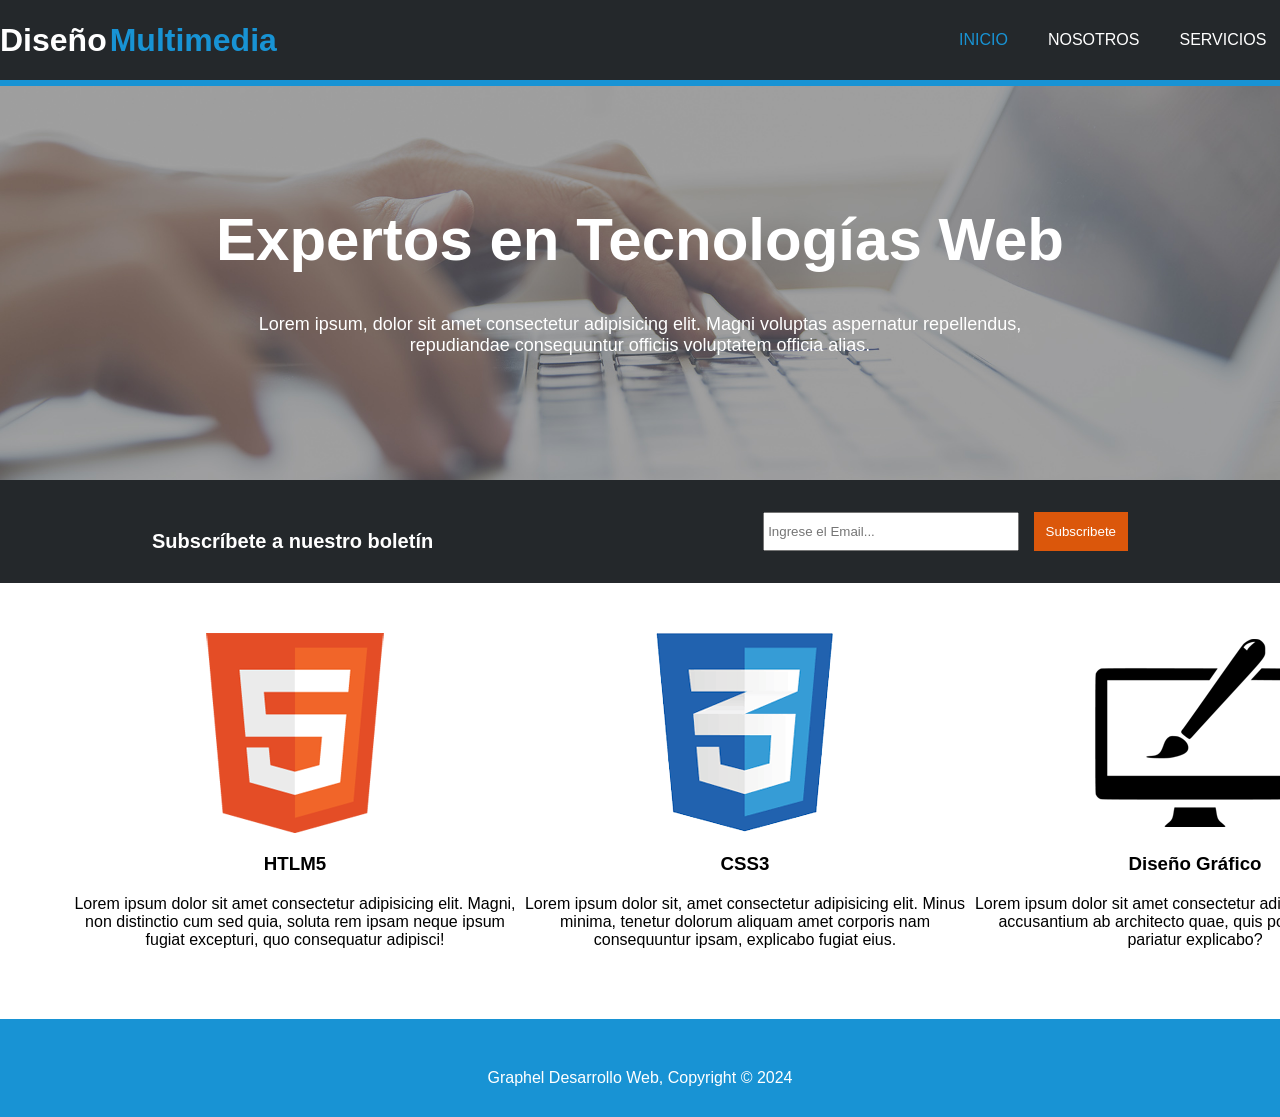
==== index.html @ 394f16e5 "commit inicial" ====
<!DOCTYPE html>
<html lang="es">
<head>
    <meta charset="UTF-8">
    <meta name="viewport" content="width=device-width, initial-scale=1.0">
    <link rel="stylesheet" href="./styles/styleIndex.css">
    <title>Graphel</title>
</head>

<body>
    <header>
        <div class="contenedorHeader">
            <div class="logo">
                <h1>Diseño<span>Multimedia</span></h1>
            </div>

            <div class="menu">
                <nav>
                    <ul>
                        <li ><a href="./index.html" class="menuSelect">INICIO</a></li>
                        <li><a href="./templates/nosotros.html">NOSOTROS</a></li>
                        <li><a href="./templates/servicios.html">SERVICIOS</a></li>
                        <li><a href="./templates/contacto.html">CONTACTO</a></li>
                    </ul>
                </nav>
            </div>
        </div>
    </header>

    <section>
        <div class="contenedor">
            <div class="contenedorInfo">
                <h2>Expertos en Tecnologías Web</h2>
                <p>Lorem ipsum, dolor sit amet consectetur adipisicing elit. Magni voluptas aspernatur repellendus, repudiandae consequuntur officiis voluptatem officia alias. </p>
            </div>
        </div>
    </section>

    <section>
        <div class="suscripcion">
            <p>Subscríbete a nuestro boletín</p>
            <div class="menuSus">
                <input type="email" placeholder="Ingrese el Email...">
                <button>Subscribete</button>
            </div>
        </div>
    </section>
    
    <section>
        <div class="articulo">
            <div class="html">
                <img src="./assets/imagenes/logo_html.png" alt="Logo de HTML">
                <h3>HTLM5</h3>
                <p>Lorem ipsum dolor sit amet consectetur adipisicing elit. Magni, non distinctio cum sed quia, soluta rem ipsam neque ipsum fugiat excepturi, quo consequatur adipisci!</p>
            </div>

            <div class="css">
                <img src="./assets/imagenes/logo_css.png" alt="Logo de CSS">
                <h3>CSS3</h3>
                <P>Lorem ipsum dolor sit, amet consectetur adipisicing elit. Minus minima, tenetur dolorum aliquam amet corporis nam consequuntur ipsam, explicabo fugiat eius.</P>
            </div>

            <div class="dice">
                <img src="./assets/imagenes/logo_brush.png" alt="Computador que refleja diseño">
                <h3>Diseño Gráfico</h3>
                <p>Lorem ipsum dolor sit amet consectetur adipisicing elit. Dolore accusantium ab architecto quae, quis possimus quidem pariatur explicabo?</p>
            </div>
        </div>
    </section>

    <footer>
        <p>Graphel Desarrollo Web, Copyright &copy; 2024</p>
    </footer>
</body>
</html>
---- styles/styleIndex.css ----
*{
    margin: 0;
    padding: 0;
    text-decoration: none;
    font-family: arial;
}

header{
    position: fixed;
    top: 0;
    left: 0;
    width: 100%;
    height: 80px;
    background: rgb(36, 40, 43);
    border-bottom: 6px solid rgb(24, 147, 212);
    z-index: 2;
}

.contenedorHeader{
    max-width: 1500px;
    display: flex;
    margin: auto;
    justify-content: space-between;
    flex-direction: row;
}

.logo{
    height: 80px;
    display: flex;
    justify-content: center;
    align-items: center;
    color: rgb(255, 255, 255);
}

span{
    padding-left: 3px;
    color: rgb(24, 147, 212);
}

.menu{
    height: 80px;
}

.menu nav{
    height: 100%;
}

.menu nav ul{
    height: 100%;
    display: flex;
    list-style: none;
    justify-content: center;
}

.menu nav ul li{
    height: 100%;
    margin: 0 20px;
    display: flex;
    justify-content: center;
    align-items: center;
}

.menu nav ul li a{
    color: rgb(255, 255, 255);
}

.menu nav ul li a:hover{
    color: rgb(91, 170, 235);
    transition: color 300ms;
}

.menu .menuSelect{
    color: rgb(24, 147, 212);
}

.contenedor{
    width: 100%;
    height: 400px;
    position: relative;
    margin-top: 80px;
    background-image: url(../assets/imagenes/cabecera.jpg);
    background-position: center;
    background-size: cover;
    background-repeat: no-repeat;
}

.contenedorInfo{
    max-width: 100%;
    height: 400px;
    margin: auto;
    text-align: center;
    display: flex;
    justify-content: center;
    align-items: center;
    flex-direction: column;
}

.contenedorInfo h2{
    font-size: 60px;
    color: rgb(255, 255, 255);
    margin-bottom: 20px;
}

.contenedorInfo p{
    color: rgb(255, 255, 255);
    font-size: 18px;
    padding: 0 20%;
}

.suscripcion{
    max-width: 100%;
    margin: auto;
    padding: 30px;
    background-color: rgb(36, 40, 43);
    display: flex;
    justify-content: space-between;
    align-items: center;
}

.suscripcion p{
    color: rgb(255, 255, 255);
    padding-left: 10%;
    font-size: 20px;
    font-weight: 600;
}

/* Cuadro de subscripcion de nosotros */
.suscripcion2{
    max-width: 100%;
    margin-top: 80px;
    padding: 40px 40px 40px 16px;
    background-color: rgb(36, 40, 43);
    display: flex;
    justify-content: space-between;
    align-items: center;
}

.suscripcion2 p{
    color: rgb(255, 255, 255);
    padding-left: 10%;
    font-size: 20px;
    font-weight: 600;
}

/* espacio de nosotros*/
.principal{
    display: flex;
    justify-content: space-around;
    margin: 30px 0 30px 35px;
}

.articulo2{
    max-width: 800px;
    
}

.texto{
    width: 1000px;
}


.p2{
    background: rgb(53, 65, 75);
    color: rgb(255, 255, 255);
    padding: 20px;
    margin: 30px 0;
    width: 960px;
}

.recuadro{
    background: rgb(53, 65, 75);
    color: rgb(255, 255, 255);
    padding: 40px;
    margin-right: 80px;
    max-width: 300px;
}

/*Servicios*/
.servicios{
    display: flex;
    justify-content: space-around;
    margin: 30px 0 30px 125px;
}

.tituloS{
    margin: 20px;
}

.servicio{
    background-color: rgb(224, 224, 224);
    border: 1px solid rgb(206, 205, 205);
    padding: 50px;
    margin: 5px 20px;
    width: 900px;
    display: flex;
    flex-direction: column;
}

.recuadro2{
    background: rgb(53, 65, 75);
    color: rgb(255, 255, 255);
    padding: 40px;
    margin-right: 250px;
    max-width: 300px;
}

/* Formulario*/

.formulario{
    display: flex;
    justify-content: space-around;
    margin-top: 20px;
}

.input{
    margin-left: 65px;
}

label{
    margin-top: 10px;
}

.datos{
    width: 800px; 
    height: 15px; 
    font-size: 18px; 
    padding: 15px 0; 
}

.datosM{
    width: 800px; 
    height: 200px;
    text-align: start;
}

.form{
    display: flex;
    flex-direction: column;
    max-width: 100px;
    margin: 10px 0;
}

.recuadro3{
    background: rgb(53, 65, 75);
    color: rgb(255, 255, 255);
    padding: 50px;
    margin-right: 250px;
    max-width: 300px;
}

.contac{
    margin-left: 500px;
    margin-right: 0;
}
.mapa{
    margin-top: 10px;
    width: 400px;
}

.input .form button{
    margin-top: 5px;
    padding: 12px 400px;
    background: rgb(219, 87, 11);
    border: 1px solid rgb(36, 40, 43);
    color: rgb(255, 255, 255);
}

.input .form button:hover{
    background-color: rgb(160, 63, 7);
    transition: color 300ms;
}

nav{
    width: 200vh;
}

.menuSus{
    margin-right: 10%;
}

.menuSus input{
    padding: 10px 80px 10px 3px;
    margin-right: 10px;
}

.menuSus button{
    padding: 12px;
    background: rgb(219, 87, 11);
    border: none;
    color: rgb(255, 255, 255);
}

.menuSus button:hover{
    background-color: rgb(160, 63, 7);
    transition: color 300ms;
}

.articulo{
    display: flex;
    justify-content: space-around;
    margin-top: 50px;
}

.html{
    display: flex;
    flex-direction: column;
    justify-content: center;
    align-items: center;
    margin-left: 70px;
}

.html h3, p{
    margin-top: 20px;
}

.html p{
    width: 450px;
    text-align: center;
}

.css{
    display: flex;
    flex-direction: column;
    justify-content: center;
    align-items: center;
}

.css h3, p{
    margin-top: 20px;
}

.css p{
    width: 450px;
    text-align: center;
}

.dice{
    display: flex;
    flex-direction: column;
    justify-content: center;
    align-items: center;
    margin-right: 70px;
}

.dice h3, p{
    margin-top: 20px;
}

.dice p{
    width: 450px;
    text-align: center;
}

footer{
    margin-top: 70px;
    padding: 30px;
    display: flex;
    justify-content: center;
    align-items: center;
    background: rgb(24, 147, 212);
    color: rgb(255, 255, 255);
}
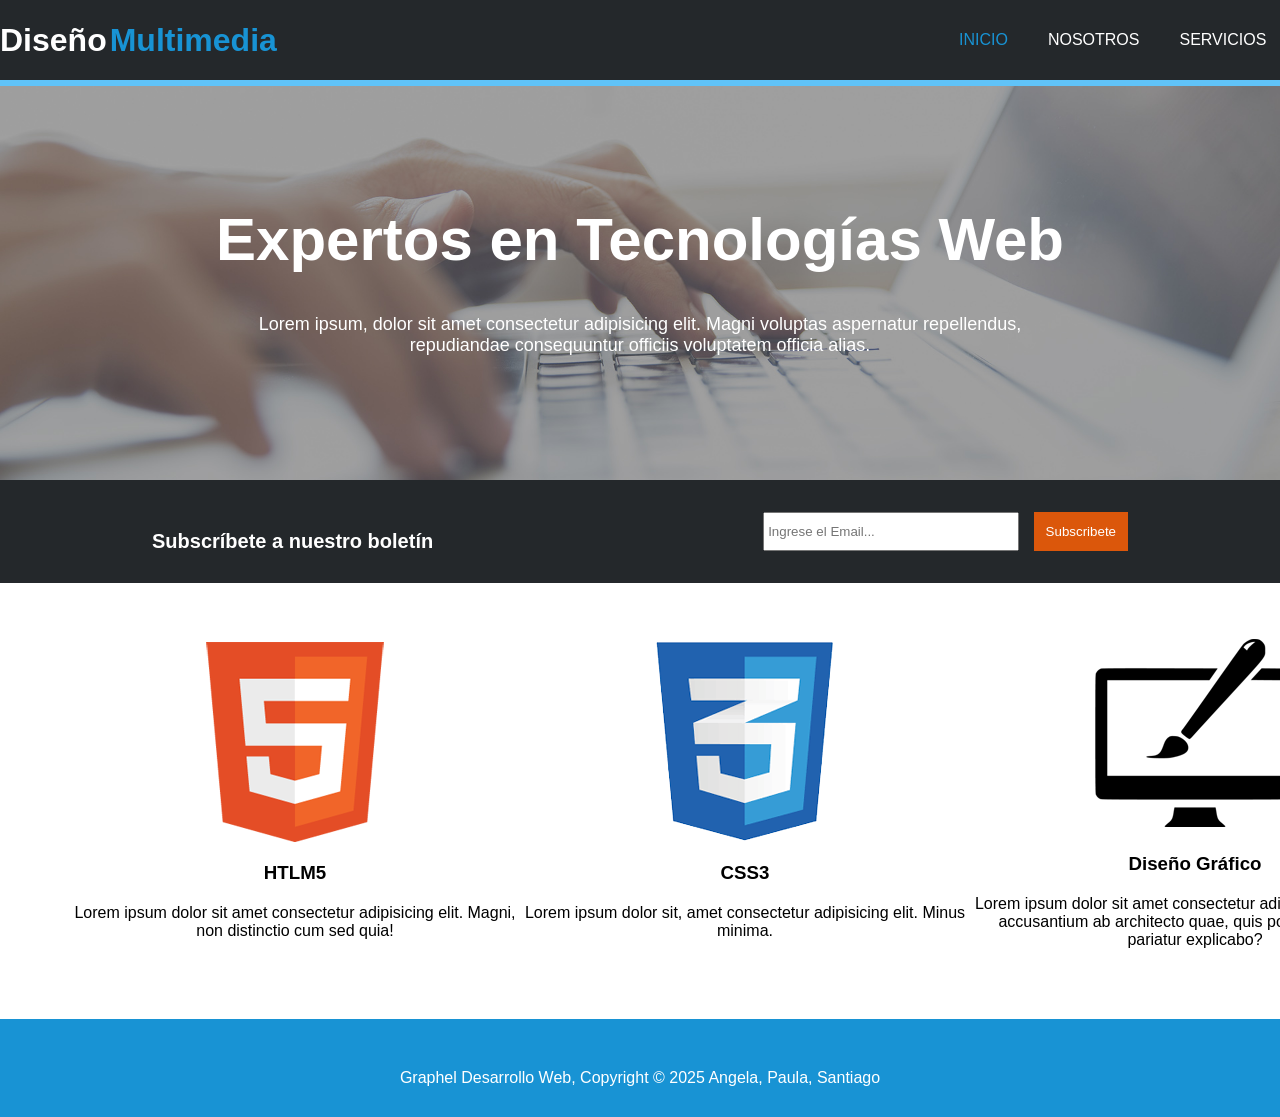
==== commit cb4c1382: "cambios" ====
--- a/index.html
+++ b/index.html
@@ -51,13 +51,13 @@
             <div class="html">
                 <img src="./assets/imagenes/logo_html.png" alt="Logo de HTML">
                 <h3>HTLM5</h3>
-                <p>Lorem ipsum dolor sit amet consectetur adipisicing elit. Magni, non distinctio cum sed quia, soluta rem ipsam neque ipsum fugiat excepturi, quo consequatur adipisci!</p>
+                <p>Lorem ipsum dolor sit amet consectetur adipisicing elit. Magni, non distinctio cum sed quia!</p>
             </div>
 
             <div class="css">
                 <img src="./assets/imagenes/logo_css.png" alt="Logo de CSS">
                 <h3>CSS3</h3>
-                <P>Lorem ipsum dolor sit, amet consectetur adipisicing elit. Minus minima, tenetur dolorum aliquam amet corporis nam consequuntur ipsam, explicabo fugiat eius.</P>
+                <P>Lorem ipsum dolor sit, amet consectetur adipisicing elit. Minus minima.</P>
             </div>
 
             <div class="dice">
@@ -69,7 +69,7 @@
     </section>
 
     <footer>
-        <p>Graphel Desarrollo Web, Copyright &copy; 2024</p>
+        <p>Graphel Desarrollo Web, Copyright &copy; 2025 Angela, Paula, Santiago</p>
     </footer>
 </body>
 </html>
--- a/styles/styleIndex.css
+++ b/styles/styleIndex.css
@@ -13,7 +13,7 @@
     width: 100%;
     height: 80px;
     background: rgb(36, 40, 43);
-    border-bottom: 6px solid rgb(24, 147, 212);
+    border-bottom: 6px solid rgb(96, 195, 248);
     z-index: 2;
 }
 
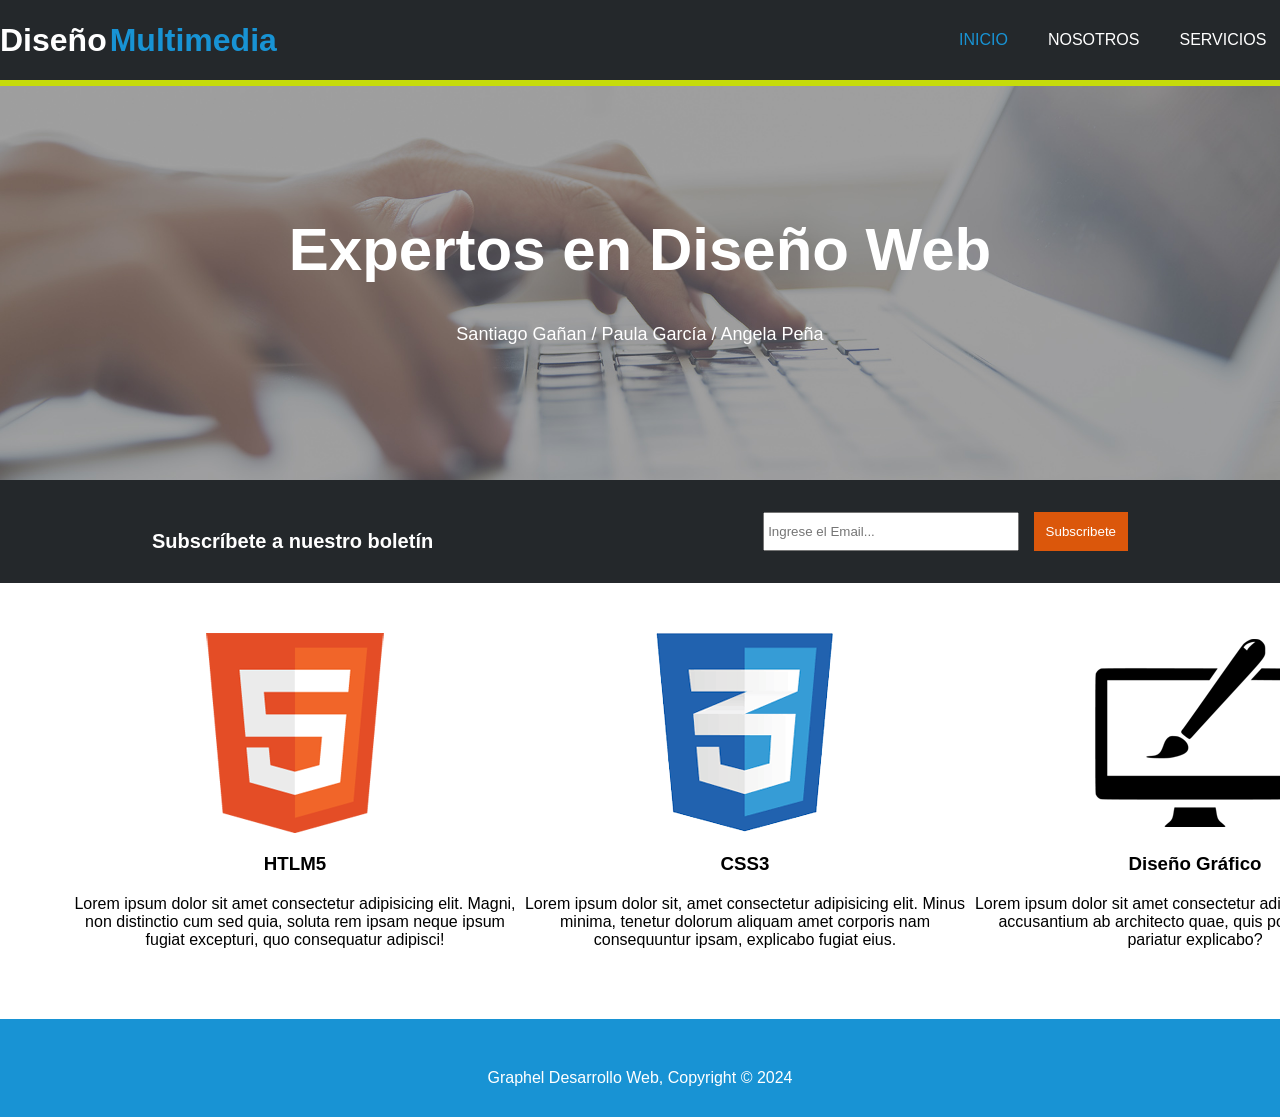
==== commit c3a7e393: "Cambios modificados" ====
--- a/index.html
+++ b/index.html
@@ -30,8 +30,8 @@
     <section>
         <div class="contenedor">
             <div class="contenedorInfo">
-                <h2>Expertos en Tecnologías Web</h2>
-                <p>Lorem ipsum, dolor sit amet consectetur adipisicing elit. Magni voluptas aspernatur repellendus, repudiandae consequuntur officiis voluptatem officia alias. </p>
+                <h2>Expertos en Diseño Web</h2>
+                <p>Santiago Gañan / Paula García / Angela Peña </p>
             </div>
         </div>
     </section>
@@ -51,13 +51,13 @@
             <div class="html">
                 <img src="./assets/imagenes/logo_html.png" alt="Logo de HTML">
                 <h3>HTLM5</h3>
-                <p>Lorem ipsum dolor sit amet consectetur adipisicing elit. Magni, non distinctio cum sed quia!</p>
+                <p>Lorem ipsum dolor sit amet consectetur adipisicing elit. Magni, non distinctio cum sed quia, soluta rem ipsam neque ipsum fugiat excepturi, quo consequatur adipisci!</p>
             </div>
 
             <div class="css">
                 <img src="./assets/imagenes/logo_css.png" alt="Logo de CSS">
                 <h3>CSS3</h3>
-                <P>Lorem ipsum dolor sit, amet consectetur adipisicing elit. Minus minima.</P>
+                <P>Lorem ipsum dolor sit, amet consectetur adipisicing elit. Minus minima, tenetur dolorum aliquam amet corporis nam consequuntur ipsam, explicabo fugiat eius.</P>
             </div>
 
             <div class="dice">
@@ -69,7 +69,7 @@
     </section>
 
     <footer>
-        <p>Graphel Desarrollo Web, Copyright &copy; 2025 Angela, Paula, Santiago</p>
+        <p>Graphel Desarrollo Web, Copyright &copy; 2024</p>
     </footer>
 </body>
 </html>
--- a/styles/styleIndex.css
+++ b/styles/styleIndex.css
@@ -8,12 +8,12 @@
 
 header{
     position: fixed;
-    top: 0;
+    top: 0; 
     left: 0;
     width: 100%;
     height: 80px;
     background: rgb(36, 40, 43);
-    border-bottom: 6px solid rgb(96, 195, 248);
+    border-bottom: 6px solid rgb(198, 219, 11);
     z-index: 2;
 }
 
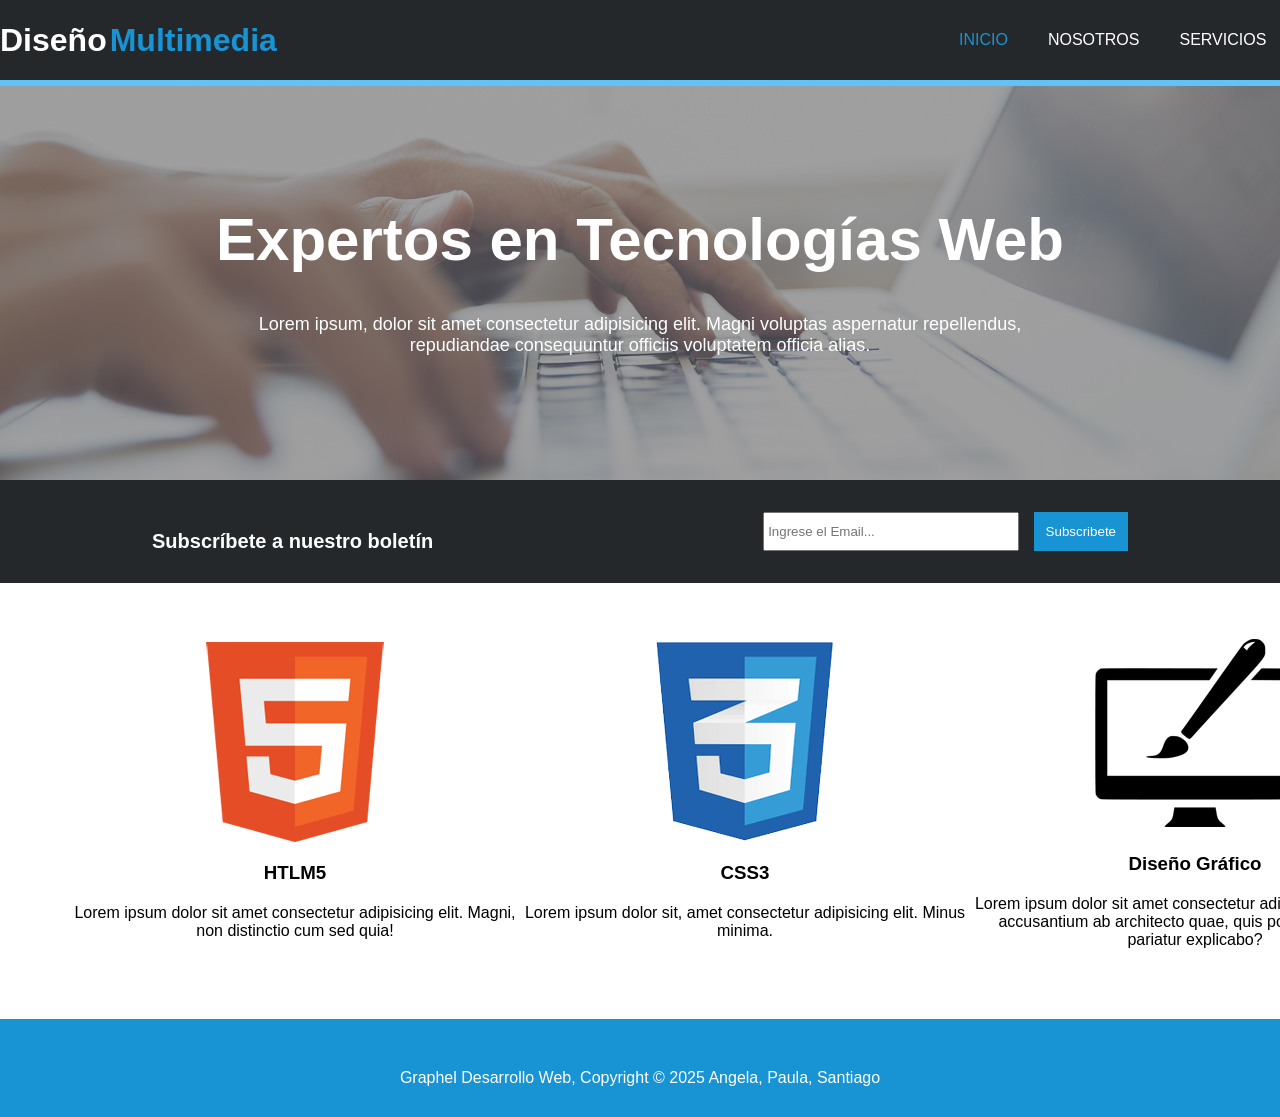
==== commit 627f36e7: "Merge pull request #2 from AngelaHuertas/feature/paula Cambios botón" ====
--- a/index.html
+++ b/index.html
@@ -4,7 +4,7 @@
     <meta charset="UTF-8">
     <meta name="viewport" content="width=device-width, initial-scale=1.0">
     <link rel="stylesheet" href="./styles/styleIndex.css">
-    <title>Graphel</title>
+    <title>Graphel-Git Flow</title>
 </head>
 
 <body>
@@ -30,8 +30,8 @@
     <section>
         <div class="contenedor">
             <div class="contenedorInfo">
-                <h2>Expertos en Diseño Web</h2>
-                <p>Santiago Gañan / Paula García / Angela Peña </p>
+                <h2>Expertos en Tecnologías Web</h2>
+                <p>Lorem ipsum, dolor sit amet consectetur adipisicing elit. Magni voluptas aspernatur repellendus, repudiandae consequuntur officiis voluptatem officia alias. </p>
             </div>
         </div>
     </section>
@@ -51,13 +51,13 @@
             <div class="html">
                 <img src="./assets/imagenes/logo_html.png" alt="Logo de HTML">
                 <h3>HTLM5</h3>
-                <p>Lorem ipsum dolor sit amet consectetur adipisicing elit. Magni, non distinctio cum sed quia, soluta rem ipsam neque ipsum fugiat excepturi, quo consequatur adipisci!</p>
+                <p>Lorem ipsum dolor sit amet consectetur adipisicing elit. Magni, non distinctio cum sed quia!</p>
             </div>
 
             <div class="css">
                 <img src="./assets/imagenes/logo_css.png" alt="Logo de CSS">
                 <h3>CSS3</h3>
-                <P>Lorem ipsum dolor sit, amet consectetur adipisicing elit. Minus minima, tenetur dolorum aliquam amet corporis nam consequuntur ipsam, explicabo fugiat eius.</P>
+                <P>Lorem ipsum dolor sit, amet consectetur adipisicing elit. Minus minima.</P>
             </div>
 
             <div class="dice">
@@ -69,7 +69,7 @@
     </section>
 
     <footer>
-        <p>Graphel Desarrollo Web, Copyright &copy; 2024</p>
+        <p>Graphel Desarrollo Web, Copyright &copy; 2025 Angela, Paula, Santiago</p>
     </footer>
 </body>
 </html>
--- a/styles/styleIndex.css
+++ b/styles/styleIndex.css
@@ -8,12 +8,12 @@
 
 header{
     position: fixed;
-    top: 0; 
+    top: 0;
     left: 0;
     width: 100%;
     height: 80px;
     background: rgb(36, 40, 43);
-    border-bottom: 6px solid rgb(198, 219, 11);
+    border-bottom: 6px solid rgb(96, 195, 248);
     z-index: 2;
 }
 
@@ -267,7 +267,7 @@
 }
 
 .input .form button:hover{
-    background-color: rgb(160, 63, 7);
+    background-color: rgb(24, 147, 212);
     transition: color 300ms;
 }
 
@@ -286,13 +286,13 @@
 
 .menuSus button{
     padding: 12px;
-    background: rgb(219, 87, 11);
+    background: rgb(24, 147, 212);
     border: none;
     color: rgb(255, 255, 255);
 }
 
 .menuSus button:hover{
-    background-color: rgb(160, 63, 7);
+    background-color:rgb(24, 147, 212);
     transition: color 300ms;
 }
 
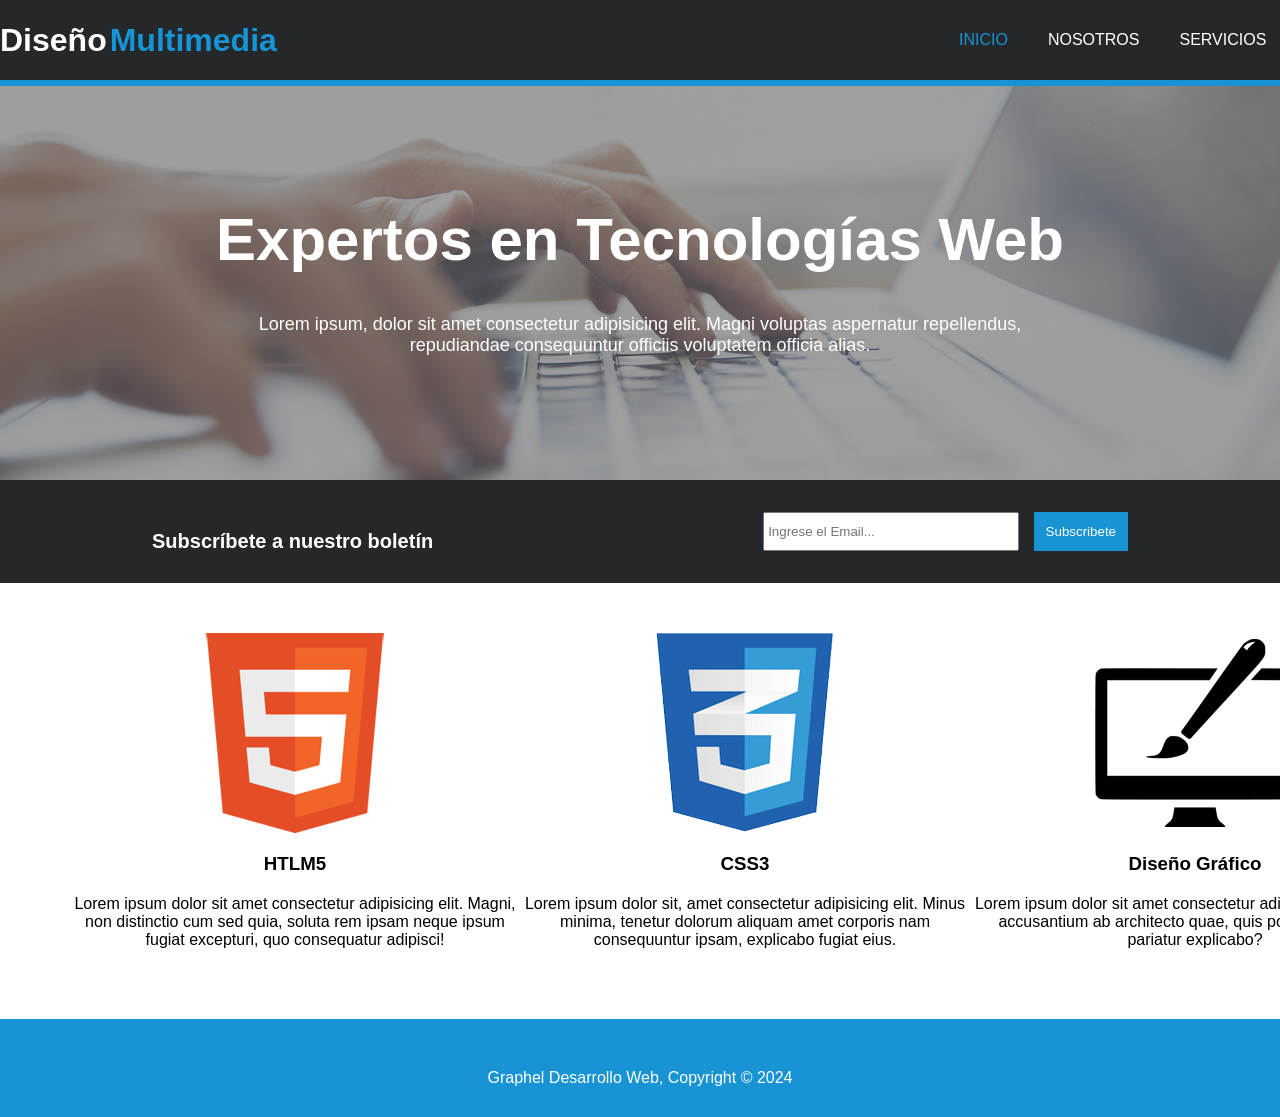
==== commit 93f4847e: "Cambios boton" ====
--- a/index.html
+++ b/index.html
@@ -51,13 +51,13 @@
             <div class="html">
                 <img src="./assets/imagenes/logo_html.png" alt="Logo de HTML">
                 <h3>HTLM5</h3>
-                <p>Lorem ipsum dolor sit amet consectetur adipisicing elit. Magni, non distinctio cum sed quia!</p>
+                <p>Lorem ipsum dolor sit amet consectetur adipisicing elit. Magni, non distinctio cum sed quia, soluta rem ipsam neque ipsum fugiat excepturi, quo consequatur adipisci!</p>
             </div>
 
             <div class="css">
                 <img src="./assets/imagenes/logo_css.png" alt="Logo de CSS">
                 <h3>CSS3</h3>
-                <P>Lorem ipsum dolor sit, amet consectetur adipisicing elit. Minus minima.</P>
+                <P>Lorem ipsum dolor sit, amet consectetur adipisicing elit. Minus minima, tenetur dolorum aliquam amet corporis nam consequuntur ipsam, explicabo fugiat eius.</P>
             </div>
 
             <div class="dice">
@@ -69,7 +69,7 @@
     </section>
 
     <footer>
-        <p>Graphel Desarrollo Web, Copyright &copy; 2025 Angela, Paula, Santiago</p>
+        <p>Graphel Desarrollo Web, Copyright &copy; 2024</p>
     </footer>
 </body>
 </html>
--- a/styles/styleIndex.css
+++ b/styles/styleIndex.css
@@ -13,7 +13,7 @@
     width: 100%;
     height: 80px;
     background: rgb(36, 40, 43);
-    border-bottom: 6px solid rgb(96, 195, 248);
+    border-bottom: 6px solid rgb(24, 147, 212);
     z-index: 2;
 }
 
